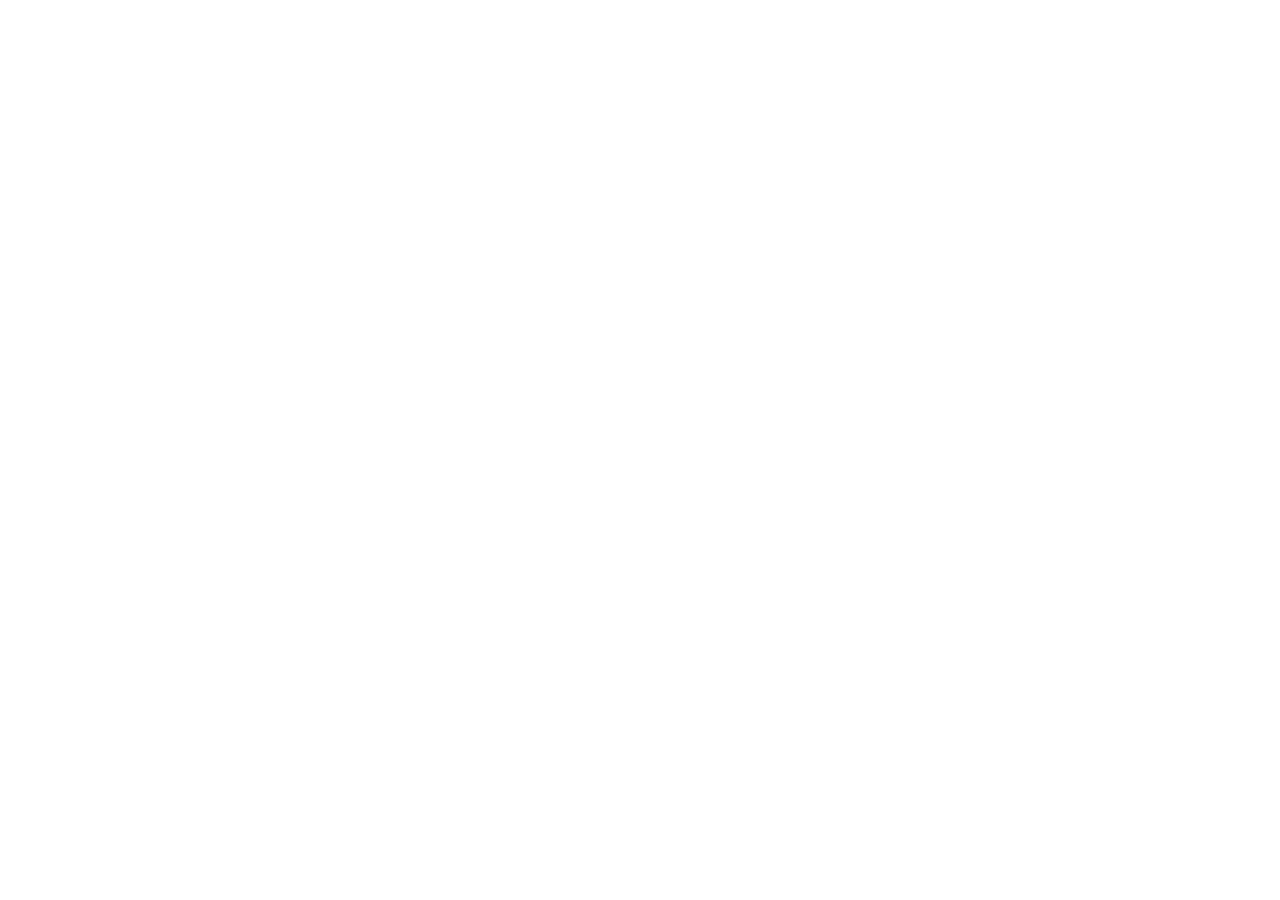
==== src/practice.html @ f6ab076d "chore:practice folder is created" ====
<!DOCTYPE html>
<html lang="en">
<head>
    <meta charset="UTF-8">
    <meta name="viewport" content="width=device-width, initial-scale=1.0">
    <title>Document</title>
</head>
<body>
    <div class="hello">

    </div>
</body>
<script type="module" src="../scriptfile/practice.js"></script>
</html>
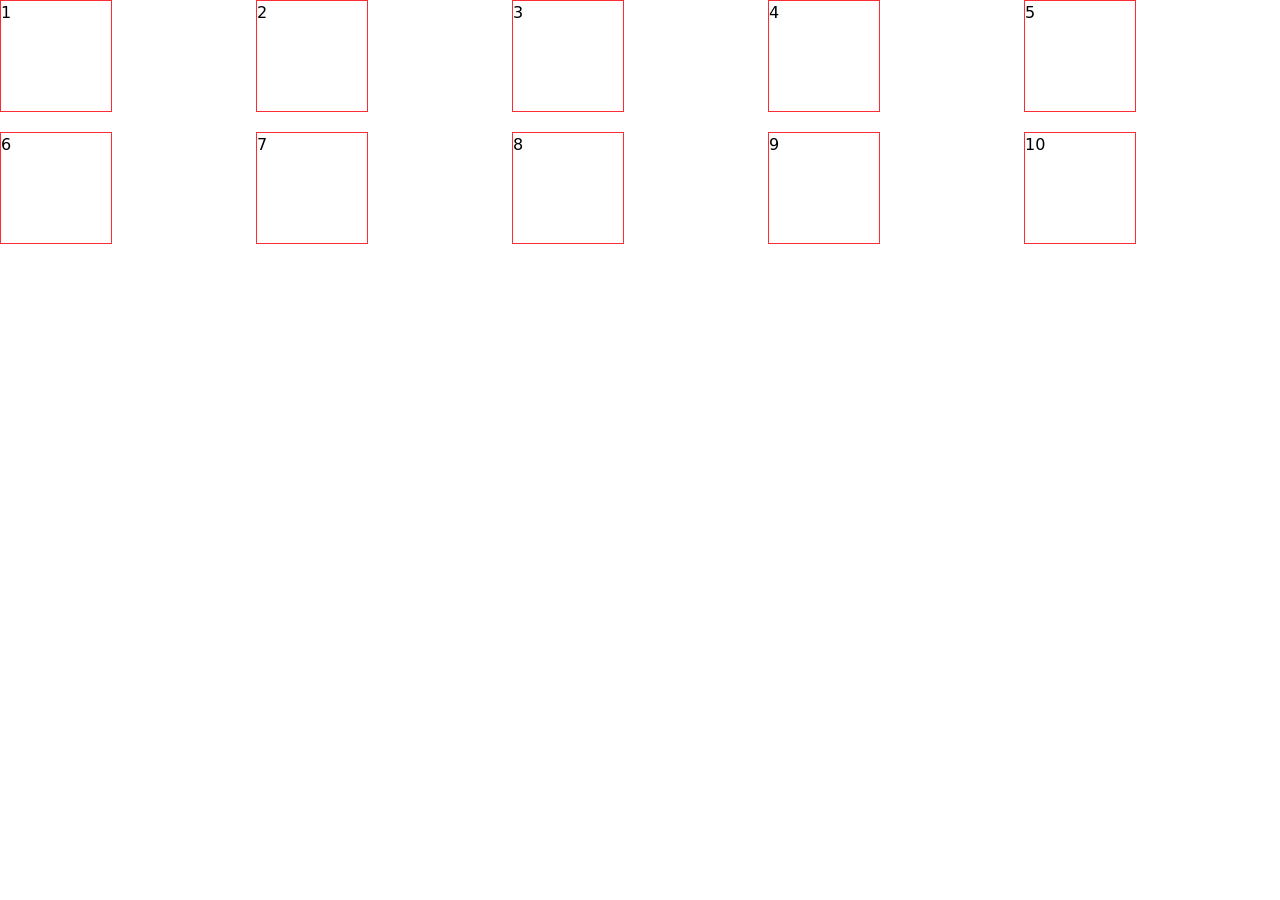
==== commit 0f4e039d: "feat:" ====
--- a/src/practice.html
+++ b/src/practice.html
@@ -1,14 +1,60 @@
-<!DOCTYPE html>
-<html lang="en">
+<!doctype html>
+<html>
+
 <head>
     <meta charset="UTF-8">
     <meta name="viewport" content="width=device-width, initial-scale=1.0">
-    <title>Document</title>
+    <link href="./output.css" rel="stylesheet">
 </head>
+
 <body>
-    <div class="hello">
+    <div class="wrapper">
+        <div class="header"></div>
+        <div class="heroSection">
+            <div class="totalTable grid grid-cols-5 gap-y-5">
 
+            </div>
+            <div class="menu hidden">
+                <button class="backButton">Back</button>
+                <p class="selectedTable"></p>
+                <h1 class="font-bold text-2xl">menu item below</h1>
+
+                <div class="orderFromTable my-10 w-1/2">
+                    <table class="w-full border-collapse">
+                        <thead>
+                            <tr class="border-b-2">
+                                <th class="text-left py-2">Item</th>
+                                <th class="text-center py-2">Qty</th>
+                                <th class="text-right py-2">Price</th>
+                                <th class="text-right py-2">Total</th>
+                            </tr>
+                        </thead>
+
+                        <tbody class="cartItems">
+
+                        </tbody>
+                        <tfoot>
+                            <tr class="border-t-2 font-bold">
+                                <td colspan="3" class="text-right pt-5">
+                                    Grand Total
+                                </td>
+                                <td class="text-right pt-3 totalPrice">
+                                    Rs. 0
+                                </td>
+                            </tr>
+                        </tfoot>
+
+                    </table>
+                </div>
+                <div class="wrapMenu grid grid-cols-4 gap-y-5">
+
+                </div>
+            </div>
+        </div>
+        <div class="footer"></div>
     </div>
+
 </body>
 <script type="module" src="../scriptfile/practice.js"></script>
+
 </html>
--- a/src/output.css
+++ b/src/output.css
@@ -0,0 +1,337 @@
+/*! tailwindcss v4.3.1 | MIT License | https://tailwindcss.com */
+@layer properties;
+@layer theme, base, components, utilities;
+@layer theme {
+  :root, :host {
+    --font-sans: ui-sans-serif, system-ui, sans-serif, "Apple Color Emoji",
+      "Segoe UI Emoji", "Segoe UI Symbol", "Noto Color Emoji";
+    --font-mono: ui-monospace, SFMono-Regular, Menlo, Monaco, Consolas, "Liberation Mono",
+      "Courier New", monospace;
+    --color-red-500: oklch(63.7% 0.237 25.331);
+    --color-green-500: oklch(72.3% 0.219 149.579);
+    --color-green-600: oklch(62.7% 0.194 149.214);
+    --color-gray-300: oklch(87.2% 0.01 258.338);
+    --color-gray-600: oklch(44.6% 0.03 256.802);
+    --color-white: #fff;
+    --spacing: 0.25rem;
+    --text-lg: 1.125rem;
+    --text-lg--line-height: calc(1.75 / 1.125);
+    --text-2xl: 1.5rem;
+    --text-2xl--line-height: calc(2 / 1.5);
+    --font-weight-semibold: 600;
+    --font-weight-bold: 700;
+    --default-font-family: var(--font-sans);
+    --default-mono-font-family: var(--font-mono);
+  }
+}
+@layer base {
+  *, ::after, ::before, ::backdrop, ::file-selector-button {
+    box-sizing: border-box;
+    margin: 0;
+    padding: 0;
+    border: 0 solid;
+  }
+  html, :host {
+    line-height: 1.5;
+    -webkit-text-size-adjust: 100%;
+    tab-size: 4;
+    font-family: var(--default-font-family, ui-sans-serif, system-ui, sans-serif, "Apple Color Emoji", "Segoe UI Emoji", "Segoe UI Symbol", "Noto Color Emoji");
+    font-feature-settings: var(--default-font-feature-settings, normal);
+    font-variation-settings: var(--default-font-variation-settings, normal);
+    -webkit-tap-highlight-color: transparent;
+  }
+  hr {
+    height: 0;
+    color: inherit;
+    border-top-width: 1px;
+  }
+  abbr:where([title]) {
+    -webkit-text-decoration: underline dotted;
+    text-decoration: underline dotted;
+  }
+  h1, h2, h3, h4, h5, h6 {
+    font-size: inherit;
+    font-weight: inherit;
+  }
+  a {
+    color: inherit;
+    -webkit-text-decoration: inherit;
+    text-decoration: inherit;
+  }
+  b, strong {
+    font-weight: bolder;
+  }
+  code, kbd, samp, pre {
+    font-family: var(--default-mono-font-family, ui-monospace, SFMono-Regular, Menlo, Monaco, Consolas, "Liberation Mono", "Courier New", monospace);
+    font-feature-settings: var(--default-mono-font-feature-settings, normal);
+    font-variation-settings: var(--default-mono-font-variation-settings, normal);
+    font-size: 1em;
+  }
+  small {
+    font-size: 80%;
+  }
+  sub, sup {
+    font-size: 75%;
+    line-height: 0;
+    position: relative;
+    vertical-align: baseline;
+  }
+  sub {
+    bottom: -0.25em;
+  }
+  sup {
+    top: -0.5em;
+  }
+  table {
+    text-indent: 0;
+    border-color: inherit;
+    border-collapse: collapse;
+  }
+  :-moz-focusring {
+    outline: auto;
+  }
+  progress {
+    vertical-align: baseline;
+  }
+  summary {
+    display: list-item;
+  }
+  ol, ul, menu {
+    list-style: none;
+  }
+  img, svg, video, canvas, audio, iframe, embed, object {
+    display: block;
+    vertical-align: middle;
+  }
+  img, video {
+    max-width: 100%;
+    height: auto;
+  }
+  button, input, select, optgroup, textarea, ::file-selector-button {
+    font: inherit;
+    font-feature-settings: inherit;
+    font-variation-settings: inherit;
+    letter-spacing: inherit;
+    color: inherit;
+    border-radius: 0;
+    background-color: transparent;
+    opacity: 1;
+  }
+  :where(select:is([multiple], [size])) optgroup {
+    font-weight: bolder;
+  }
+  :where(select:is([multiple], [size])) optgroup option {
+    padding-inline-start: 20px;
+  }
+  ::file-selector-button {
+    margin-inline-end: 4px;
+  }
+  ::placeholder {
+    opacity: 1;
+  }
+  @supports (not (-webkit-appearance: -apple-pay-button))  or (contain-intrinsic-size: 1px) {
+    ::placeholder {
+      color: currentcolor;
+      @supports (color: color-mix(in lab, red, red)) {
+        color: color-mix(in oklab, currentcolor 50%, transparent);
+      }
+    }
+  }
+  textarea {
+    resize: vertical;
+  }
+  ::-webkit-search-decoration {
+    -webkit-appearance: none;
+  }
+  ::-webkit-date-and-time-value {
+    min-height: 1lh;
+    text-align: inherit;
+  }
+  ::-webkit-datetime-edit {
+    display: inline-flex;
+  }
+  ::-webkit-datetime-edit-fields-wrapper {
+    padding: 0;
+  }
+  ::-webkit-datetime-edit, ::-webkit-datetime-edit-year-field, ::-webkit-datetime-edit-month-field, ::-webkit-datetime-edit-day-field, ::-webkit-datetime-edit-hour-field, ::-webkit-datetime-edit-minute-field, ::-webkit-datetime-edit-second-field, ::-webkit-datetime-edit-millisecond-field, ::-webkit-datetime-edit-meridiem-field {
+    padding-block: 0;
+  }
+  ::-webkit-calendar-picker-indicator {
+    line-height: 1;
+  }
+  :-moz-ui-invalid {
+    box-shadow: none;
+  }
+  button, input:where([type="button"], [type="reset"], [type="submit"]), ::file-selector-button {
+    appearance: button;
+  }
+  ::-webkit-inner-spin-button, ::-webkit-outer-spin-button {
+    height: auto;
+  }
+  [hidden]:where(:not([hidden="until-found"])) {
+    display: none !important;
+  }
+}
+@layer utilities {
+  .m-1 {
+    margin: var(--spacing);
+  }
+  .my-10 {
+    margin-block: calc(var(--spacing) * 10);
+  }
+  .mt-3 {
+    margin-top: calc(var(--spacing) * 3);
+  }
+  .flex {
+    display: flex;
+  }
+  .grid {
+    display: grid;
+  }
+  .hidden {
+    display: none;
+  }
+  .table {
+    display: table;
+  }
+  .h-28 {
+    height: calc(var(--spacing) * 28);
+  }
+  .h-42 {
+    height: calc(var(--spacing) * 42);
+  }
+  .w-1\/2 {
+    width: calc(1 / 2 * 100%);
+  }
+  .w-28 {
+    width: calc(var(--spacing) * 28);
+  }
+  .w-42 {
+    width: calc(var(--spacing) * 42);
+  }
+  .w-full {
+    width: 100%;
+  }
+  .border-collapse {
+    border-collapse: collapse;
+  }
+  .grid-cols-4 {
+    grid-template-columns: repeat(4, minmax(0, 1fr));
+  }
+  .grid-cols-5 {
+    grid-template-columns: repeat(5, minmax(0, 1fr));
+  }
+  .items-center {
+    align-items: center;
+  }
+  .justify-between {
+    justify-content: space-between;
+  }
+  .gap-y-5 {
+    row-gap: calc(var(--spacing) * 5);
+  }
+  .rounded {
+    border-radius: 0.25rem;
+  }
+  .border {
+    border-style: var(--tw-border-style);
+    border-width: 1px;
+  }
+  .border-t-2 {
+    border-top-style: var(--tw-border-style);
+    border-top-width: 2px;
+  }
+  .border-b-2 {
+    border-bottom-style: var(--tw-border-style);
+    border-bottom-width: 2px;
+  }
+  .border-gray-300 {
+    border-color: var(--color-gray-300);
+  }
+  .border-red-500 {
+    border-color: var(--color-red-500);
+  }
+  .bg-green-500 {
+    background-color: var(--color-green-500);
+  }
+  .px-1 {
+    padding-inline: var(--spacing);
+  }
+  .px-3 {
+    padding-inline: calc(var(--spacing) * 3);
+  }
+  .py-1 {
+    padding-block: var(--spacing);
+  }
+  .py-2 {
+    padding-block: calc(var(--spacing) * 2);
+  }
+  .pt-3 {
+    padding-top: calc(var(--spacing) * 3);
+  }
+  .pt-5 {
+    padding-top: calc(var(--spacing) * 5);
+  }
+  .text-center {
+    text-align: center;
+  }
+  .text-left {
+    text-align: left;
+  }
+  .text-right {
+    text-align: right;
+  }
+  .text-2xl {
+    font-size: var(--text-2xl);
+    line-height: var(--tw-leading, var(--text-2xl--line-height));
+  }
+  .text-lg {
+    font-size: var(--text-lg);
+    line-height: var(--tw-leading, var(--text-lg--line-height));
+  }
+  .font-bold {
+    --tw-font-weight: var(--font-weight-bold);
+    font-weight: var(--font-weight-bold);
+  }
+  .font-semibold {
+    --tw-font-weight: var(--font-weight-semibold);
+    font-weight: var(--font-weight-semibold);
+  }
+  .text-gray-600 {
+    color: var(--color-gray-600);
+  }
+  .text-white {
+    color: var(--color-white);
+  }
+  .hover\:rounded-full {
+    &:hover {
+      @media (hover: hover) {
+        border-radius: calc(infinity * 1px);
+      }
+    }
+  }
+  .hover\:bg-green-600 {
+    &:hover {
+      @media (hover: hover) {
+        background-color: var(--color-green-600);
+      }
+    }
+  }
+}
+@property --tw-border-style {
+  syntax: "*";
+  inherits: false;
+  initial-value: solid;
+}
+@property --tw-font-weight {
+  syntax: "*";
+  inherits: false;
+}
+@layer properties {
+  @supports ((-webkit-hyphens: none) and (not (margin-trim: inline))) or ((-moz-orient: inline) and (not (color:rgb(from red r g b)))) {
+    *, ::before, ::after, ::backdrop {
+      --tw-border-style: solid;
+      --tw-font-weight: initial;
+    }
+  }
+}
